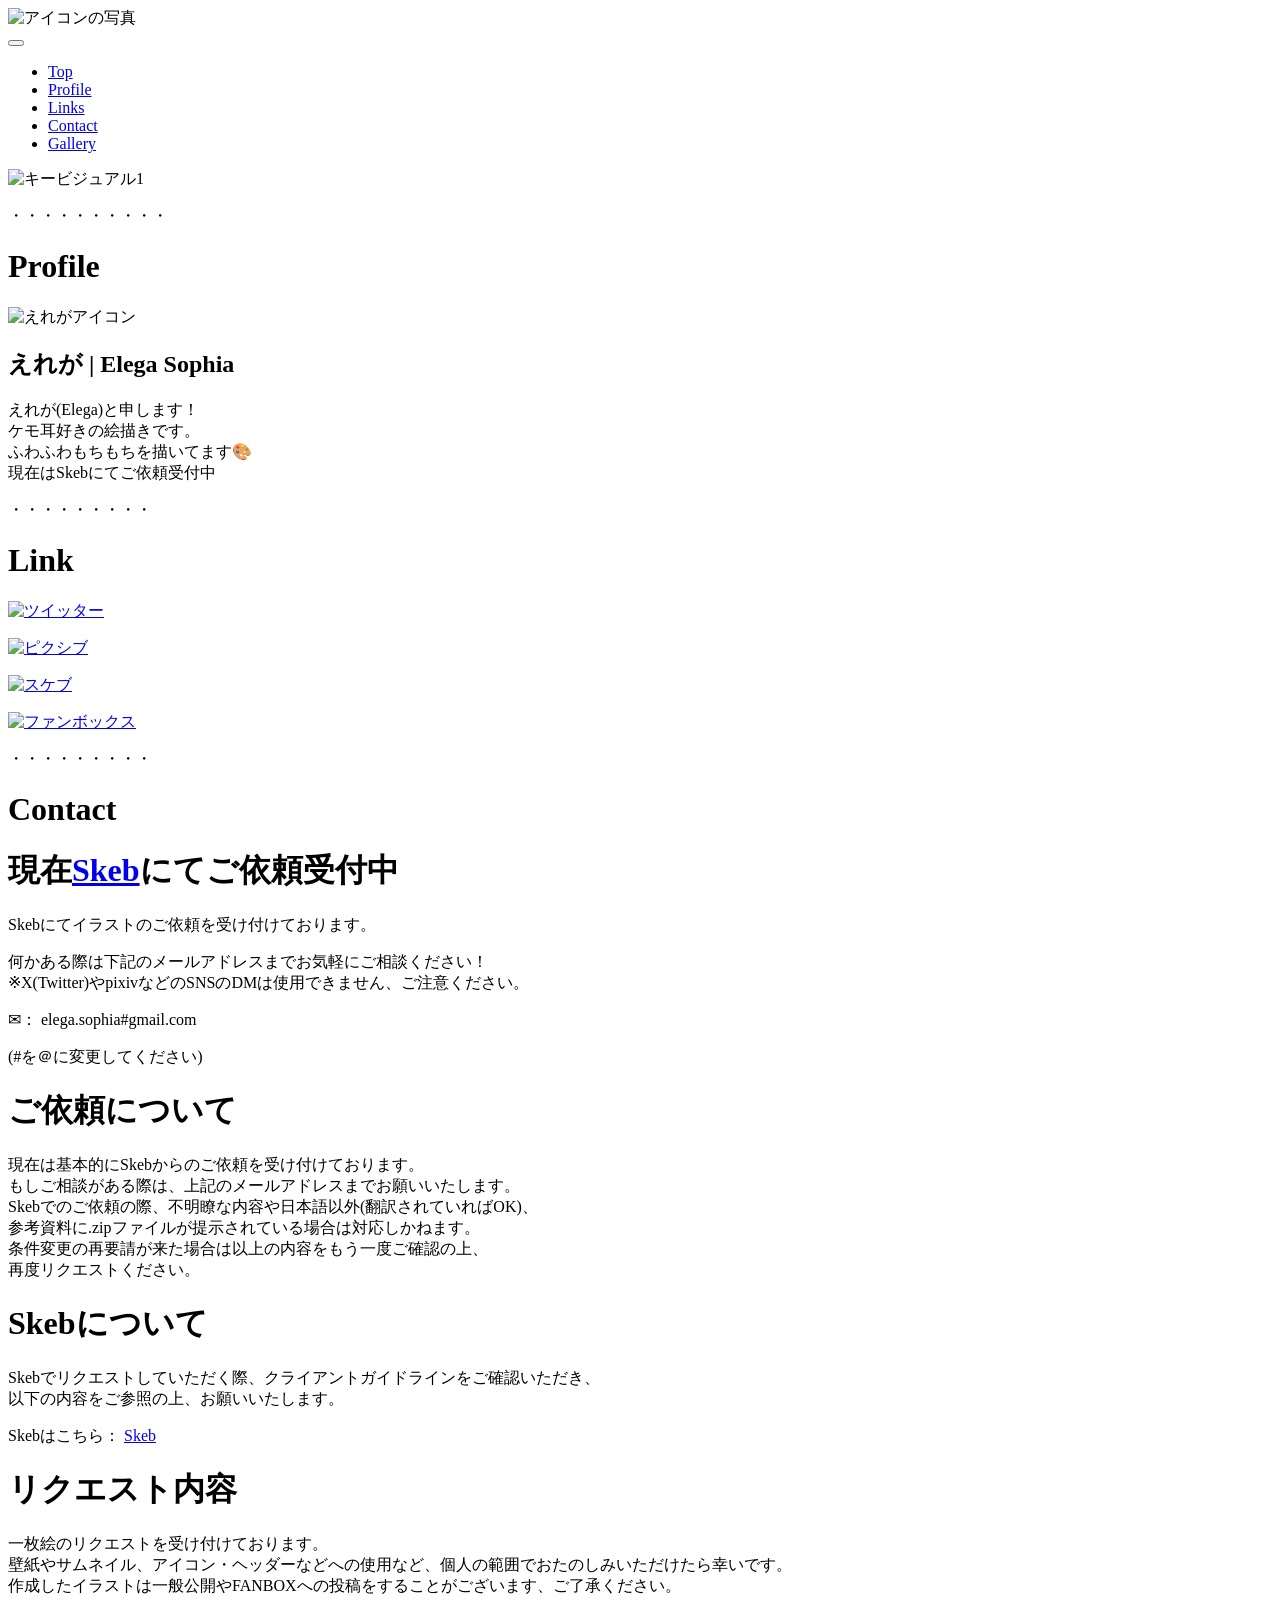
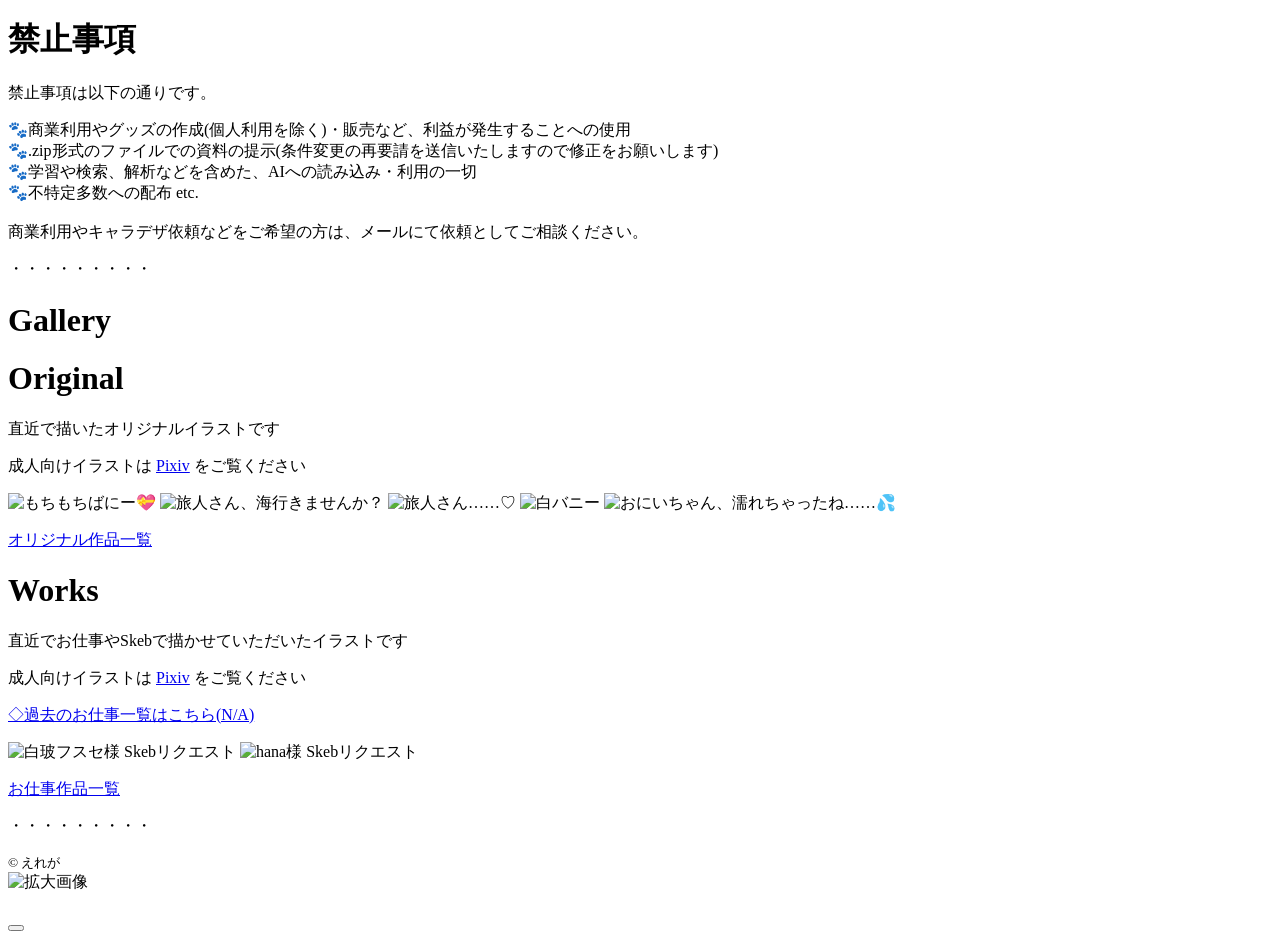
==== index.html @ 84176f0a "Update index.html" ====
<!DOCTYPE html>
<html>
<head>
    <title>Home - Kasumiso | えれが🐾🎨</title>
    <meta charset="UTF-8" \>
    <meta name="viewport" content="width=device-width, user-scalable=no, initial-scale=1.0">

    <link rel="icon" href="./img/elega_icon_sq.jpg">
    <link rel="stylesheet" href="css/header.css">
    <link rel="stylesheet" href="css/main.css">
    <link rel="stylesheet" href="css/profile.css">
    <link rel="stylesheet" href="css/link.css">
    <link rel="stylesheet" href="css/contact.css">
    <link rel="stylesheet" href="css/gallery.css">
    <link rel="stylesheet" href="css/modal.css">
    <link rel="stylesheet" href="css/footer.css">
</head>
<body>
    <header id="header-id">
        <div id="header-wrap">
            <div id="logo-img-wrap">
                <img src="./img/Kasumiso_logo.png" alt="アイコンの写真" class="logo-img" >
            </div>
            <button class="menu-button" id="menu-button" aria-label="メニューボタン">
                <span></span>
                <span></span>
                <span></span>
            </button>
            <nav id="header-menu-nav" class="header-menu-nav">
                <ul id="header-menu-group">
                    <li class="header-menu-item"><a href="#">Top</a></li>
                    <li class="header-menu-item"><a href="#profile-id">Profile</a></li>
                    <li class="header-menu-item"><a href="#link-id">Links</a></li>
                    <li class="header-menu-item"><a href="#contact-id">Contact</a></li>
                    <li class="header-menu-item"><a href="#gallery-id">Gallery</a></li>
                </ul>
            </nav>  
            <div class="menu-back" id="menu-back"><span></span></div>
        </div>
    </header>
    <main>
        <div id="key-visual">
            <img src="./img/key_visual/key_visual_1.jpg" alt="キービジュアル1" class="key-visual-img">
        </div>
        <div id="profile-id">
            <p class="borderline-dot">・・・・・・・・・・</p>
            <h1 class="title profile-title">Profile</h1>
            <div id="profile">
                <span id="profile-icon">
                    <img src="./img/elega_icon_sq.jpg" alt="えれがアイコン" class="profile-icon-img">
                </span>
                <span id="profile-txt">
                    <h2 class="profile-name">えれが | Elega Sophia</h2>
                    <p class="profile-con">えれが(Elega)と申します！<br>ケモ耳好きの絵描きです。<br>ふわふわもちもちを描いてます🎨<br>現在はSkebにてご依頼受付中</p>
                </span>
            </div>
            <p class="sub-borderline-dot">・・・・・・・・・</p>
        </div>
        <div id="link-id">
            <h1 class="title link-title">Link</h1>
            <div class="links">
                <p class="link">
                    <a href="https://x.com/elega_sophi" target="_blank">
                        <img src="./img/link/elega_twitter.jpg" alt="ツイッター" class="link-img">
                    </a>
                </p>
                <p class="link">
                    <a href="https://www.pixiv.net/users/123080945" target="_blank">
                        <img src="./img/link/elega_pixiv.jpg" alt="ピクシブ" class="link-img">
                    </a>
                </p>
            </div>
            <div class="links">
                <p class="link">
                    <a href="https://skeb.jp/@elega_sophi" target="_blank">
                        <img src="./img/link/elega_skeb.jpg" alt="スケブ" class="link-img">
                    </a>
                </p>
                <p class="link">
                    <a href="https://elega.fanbox.cc/" target="_blank">
                        <img src="./img/link/elega_fanbox.jpg" alt="ファンボックス" class="link-img">
                    </a>
                </p>
            </div>
            <p class="sub-borderline-dot">・・・・・・・・・</p>
        </div>
        <div id="contact-id">
            <h1 class="title contact-title">Contact</h1>
            <h1 id="contact-now">現在<span class="gallery-describe-pixiv"><a href="https://skeb.jp/@elega_sophi" target="_blank">Skeb</a></span>にてご依頼受付中</h1>
            <p class="contact-describe">
                Skebにてイラストのご依頼を受け付けております。
            </p>
            <p class="contact-describe">
                何かある際は下記のメールアドレスまでお気軽にご相談ください！<br>
                ※X(Twitter)やpixivなどのSNSのDMは使用できません、ご注意ください。
            </p>
            <p id="contact-mail-address">
                ✉： elega.sophia#gmail.com
            </p>
            <p id="contact-mail-address-add">
                (#を＠に変更してください)
            </p>
            
            <h1 id="contact-about-title">ご依頼について</h1>
            <p class="contact-describe">
                現在は基本的にSkebからのご依頼を受け付けております。<br>
                もしご相談がある際は、上記のメールアドレスまでお願いいたします。 <br>

                Skebでのご依頼の際、不明瞭な内容や日本語以外(翻訳されていればOK)、<br>
                参考資料に.zipファイルが提示されている場合は対応しかねます。<br>
                条件変更の再要請が来た場合は以上の内容をもう一度ご確認の上、<br>
                再度リクエストください。
            </p>

            <h1 id="contact-about-title">Skebについて</h1>
            <p class="contact-describe">
                Skebでリクエストしていただく際、クライアントガイドラインをご確認いただき、<br>
                以下の内容をご参照の上、お願いいたします。
            </p>
            <p></p>
            <p class="contact-describe">
                Skebはこちら：  <span class="gallery-describe-pixiv"><a href="https://skeb.jp/@elega_sophi" target="_blank">Skeb</a></span>
            </p>

            <h1 id="contact-about-sub-title">リクエスト内容</h1>
            <p class="contact-describe">
                一枚絵のリクエストを受け付けております。<br>
                壁紙やサムネイル、アイコン・ヘッダーなどへの使用など、個人の範囲でおたのしみいただけたら幸いです。<br>
                作成したイラストは一般公開やFANBOXへの投稿をすることがございます、ご了承ください。
            </p>

            <h1 id="contact-about-sub-title">禁止事項</h1>
            <p class="contact-describe">
                <span class="text-bold">禁止事項</span>は以下の通りです。
            </p>
            <p></p>
            <p class="contact-describe">
                🐾商業利用やグッズの作成(個人利用を除く)・販売など、利益が発生することへの使用<br>
                🐾.zip形式のファイルでの資料の提示(条件変更の再要請を送信いたしますので修正をお願いします)<br>
                🐾学習や検索、解析などを含めた、AIへの読み込み・利用の一切<br>
                🐾不特定多数への配布    etc.<br><br>

                商業利用やキャラデザ依頼などをご希望の方は、メールにて依頼としてご相談ください。
            </p>

            <p class="sub-borderline-dot">・・・・・・・・・</p>
        </div>
        <div id="gallery-id">
            <h1 class="title gallery-title">Gallery</h1>
            <h1 class="gallery-sub-title">Original</h1>
            <p class="gallery-describe">
                直近で描いたオリジナルイラストです<br>
            </p>
            <p class="gallery-describe">
                成人向けイラストは
                <span class="gallery-describe-pixiv"><a href="https://www.pixiv.net/users/123080945" target="_blank">Pixiv</a></span>
                をご覧ください
            </p>
            <div class="gallery-line">
                <span class="gallery-wrap">
                    <img src="./img/original/icon/original_img18.jpg" data-full="./img/original/full/original_img18.jpg" class="gallery-img" alt="もちもちばにー💝">
                </span>
                <span class="gallery-wrap">
                    <img src="./img/original/icon/original_img17.jpg" data-full="./img/original/full/original_img17.jpg" class="gallery-img" alt="旅人さん、海行きませんか？">
                </span>
                <span class="gallery-wrap">
                    <img src="./img/original/icon/original_img16.jpg" data-full="./img/original/full/original_img16.jpg" class="gallery-img" alt="旅人さん……♡">
                </span>
                <span class="gallery-wrap">
                    <img src="./img/original/icon/original_img15.jpg" data-full="./img/original/full/original_img15.jpg" class="gallery-img" alt="白バニー">
                </span>
                <span class="gallery-wrap">
                    <img src="./img/original/icon/original_img14.jpg" data-full="./img/original/full/original_img14.jpg" class="gallery-img" alt="おにいちゃん、濡れちゃったね……💦">
                </span>
            </div>
            <div class="gallery-all-button">
                <div class="gallery-all-button-wrap">
                    <p class="gallery-all-button-con"><a href="https://kasumiso-elega.github.io/Kasumiso/originals">オリジナル作品一覧</a></p>
                </div>
            </div>
            <h1 class="gallery-sub-title">Works</h1>
            <p class="gallery-describe">
                直近でお仕事やSkebで描かせていただいたイラストです<br>
            </p>
            <p class="gallery-describe">
                成人向けイラストは
                <span class="gallery-describe-pixiv"><a href="https://www.pixiv.net/users/123080945" target="_blank">Pixiv</a></span>
                をご覧ください
            </p>
            <p class="gallery-works-list"><a href="https://kasumiso-elega.github.io/Kasumiso/works">◇過去のお仕事一覧はこちら(N/A)</a></p>
            <div class="gallery-line">
                <span class="gallery-wrap">
                    <img src="./img/works/icon/original_img2.jpg" data-full="./img/works/full/original_img2.jpg" class="gallery-img" alt="白玻フスセ様 Skebリクエスト">
                </span>
                <span class="gallery-wrap">
                    <img src="./img/works/icon/original_img1.jpg" data-full="./img/works/full/original_img1.jpg" class="gallery-img" alt="hana様 Skebリクエスト">
                </span>
            </div>
            <div class="gallery-all-button">
                <div class="gallery-all-button-wrap">
                    <p class="gallery-all-button-con"><a href="https://kasumiso-elega.github.io/Kasumiso/works">お仕事作品一覧</a></p>
                </div>
            </div>
            
            <p class="sub-borderline-dot">・・・・・・・・・</p>
        </div>
    </main>
    <footer>
        <div class="footer-container">
            <small>&copy; えれが</small>
        </div>
    </footer>
    <div id="layer" class="js-modal"> 
        <div id="modal">
            <div id="modal-content">
                <span id="modal-img-wrap">
                    <img id="modal-img" class="modal-content" src="" alt="拡大画像">
                </span>
                <span id="modal-txt-wrap">
                    <div>
                        <h1 id="modal-title"></h1>
                    </div>
                    <div>
                        <p id="modal-content1"></p>
                        <p id="modal-content2"></p>
                        <p id="modal-content3"></p>
                    </div>
                </span>
            </div>
            <div id="modal-close-button-wrap">
                <button class="close-button js-close-button">
                    <span></span>
                    <span></span>
                </button>
            </div>
        </div>
    </div>
    <script src="javascript/header.js"></script>
    <script src="javascript/modal.js"></script>
    <script src="javascript/menu-button.js"></script>
</body>
</html>
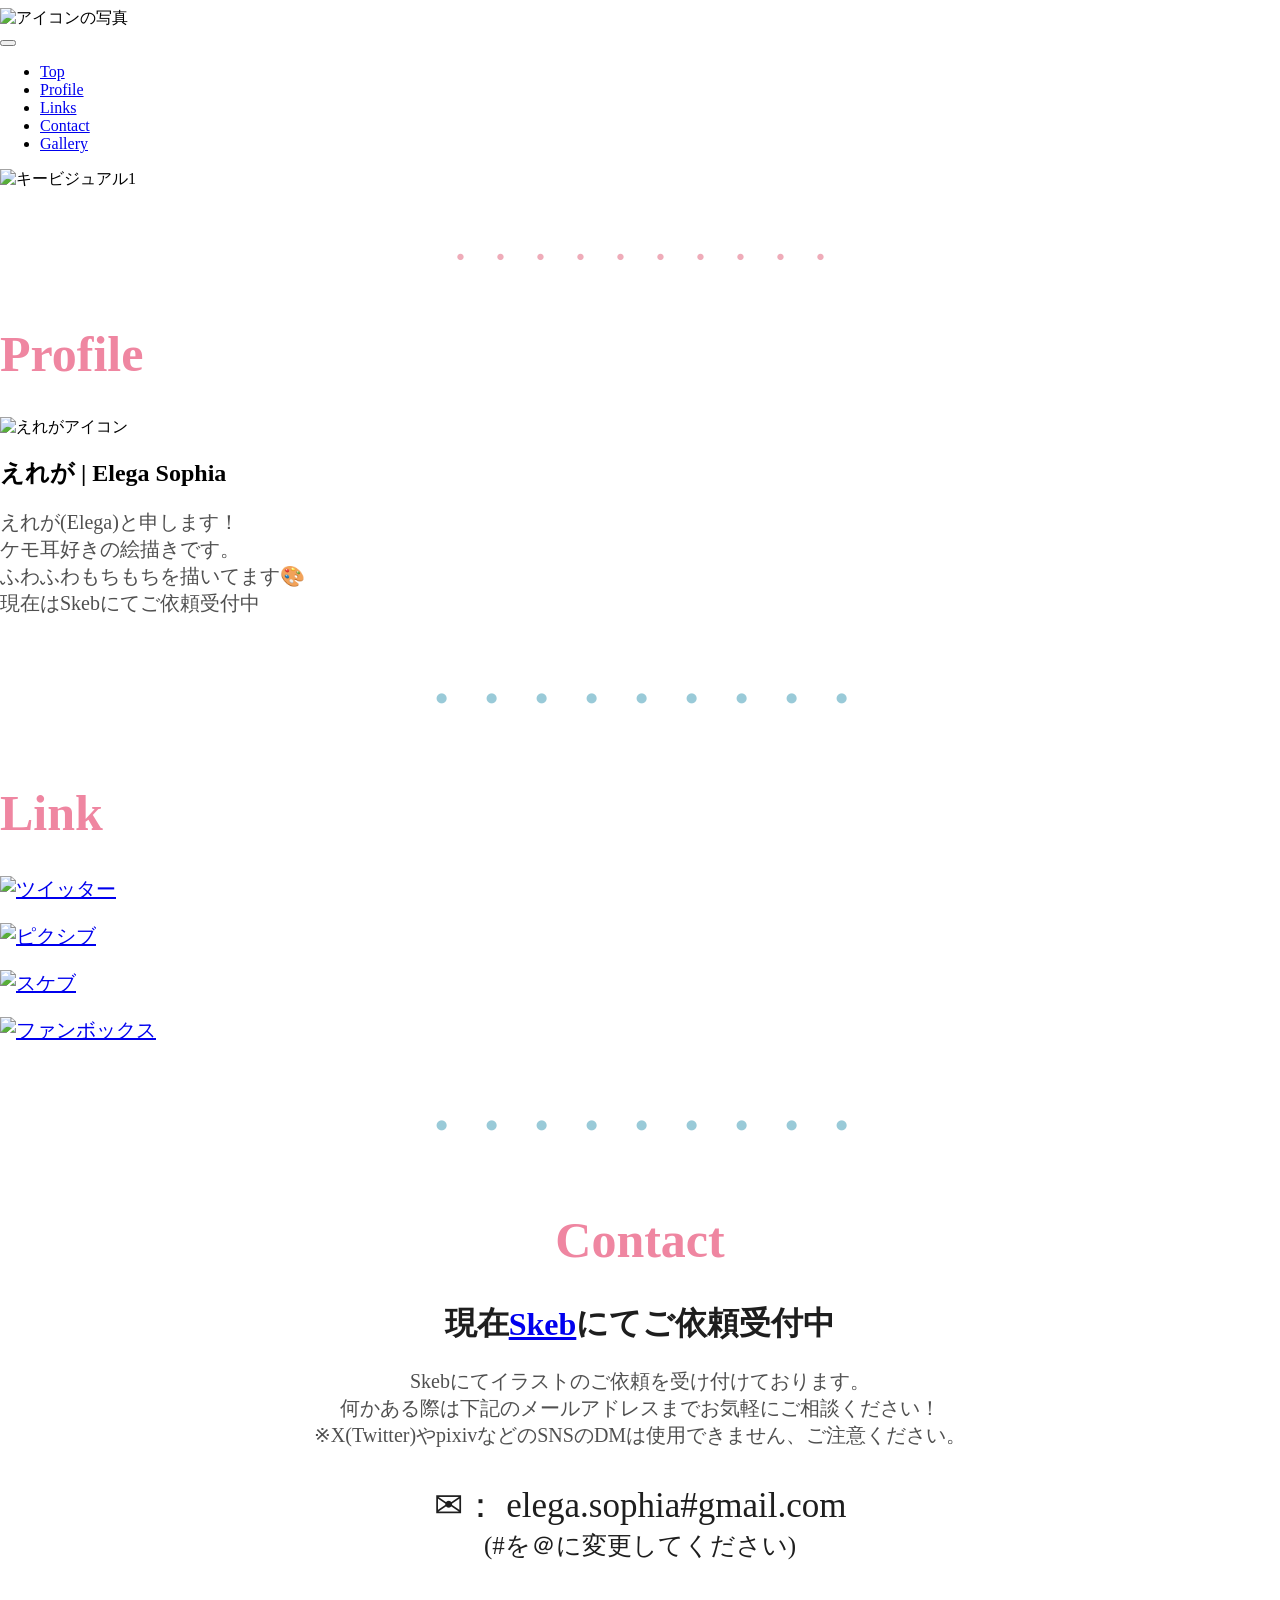
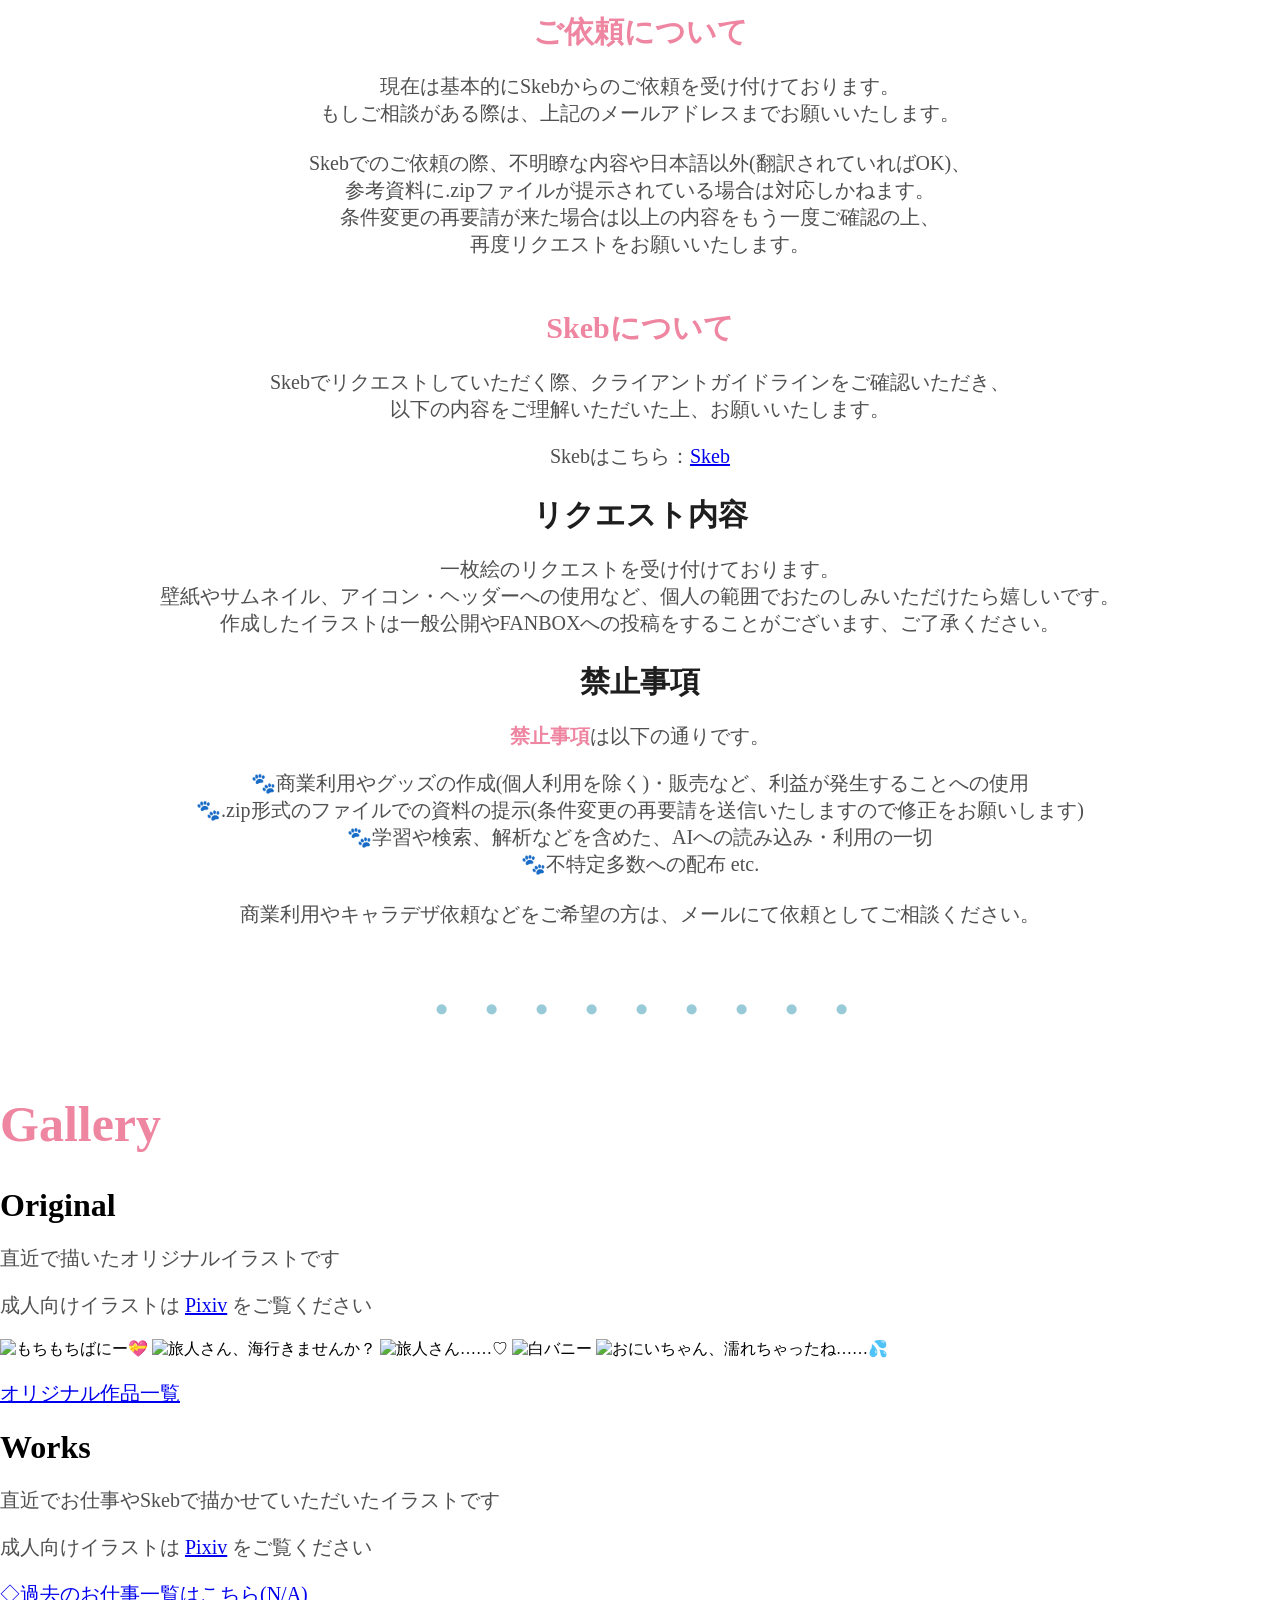
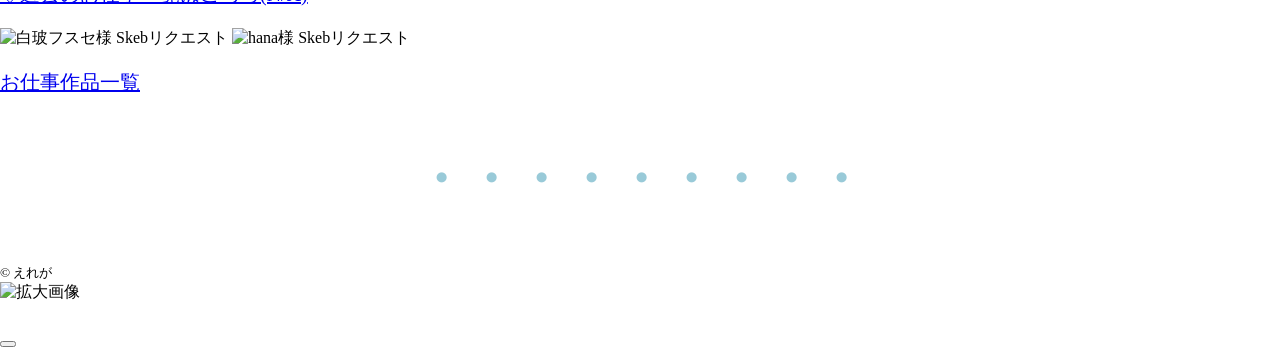
==== commit 0589e6ed: "Update index.html" ====
--- a/index.html
+++ b/index.html
@@ -104,18 +104,18 @@
             <h1 id="contact-about-title">ご依頼について</h1>
             <p class="contact-describe">
                 現在は基本的にSkebからのご依頼を受け付けております。<br>
-                もしご相談がある際は、上記のメールアドレスまでお願いいたします。 <br>
+                もしご相談がある際は、上記のメールアドレスまでお願いいたします。 <br><br>
 
                 Skebでのご依頼の際、不明瞭な内容や日本語以外(翻訳されていればOK)、<br>
                 参考資料に.zipファイルが提示されている場合は対応しかねます。<br>
                 条件変更の再要請が来た場合は以上の内容をもう一度ご確認の上、<br>
-                再度リクエストください。
+                再度リクエストをお願いいたします。
             </p>
 
             <h1 id="contact-about-title">Skebについて</h1>
             <p class="contact-describe">
                 Skebでリクエストしていただく際、クライアントガイドラインをご確認いただき、<br>
-                以下の内容をご参照の上、お願いいたします。
+                以下の内容をご理解いただいた上、お願いいたします。
             </p>
             <p></p>
             <p class="contact-describe">
@@ -125,7 +125,7 @@
             <h1 id="contact-about-sub-title">リクエスト内容</h1>
             <p class="contact-describe">
                 一枚絵のリクエストを受け付けております。<br>
-                壁紙やサムネイル、アイコン・ヘッダーなどへの使用など、個人の範囲でおたのしみいただけたら幸いです。<br>
+                壁紙やサムネイル、アイコン・ヘッダーへの使用など、個人の範囲でおたのしみいただけたら嬉しいです。<br>
                 作成したイラストは一般公開やFANBOXへの投稿をすることがございます、ご了承ください。
             </p>
 
--- a/css/main.css
+++ b/css/main.css
@@ -0,0 +1,106 @@
+@font-face {
+  font-family: 'MainFont';
+  src: 
+	url('./font/ZenMaruGothic-Medium.ttf') format('truetype');
+}
+
+#key-visual{
+    top: 0;
+    width: 100%;
+    margin: 0 auto;
+}
+
+#key-visual .key-visual-img{
+    width: 100%;
+    height: auto;
+    object-fit: cover;
+}
+
+.borderline-dot {
+    display: flex;  
+    width: 100%;
+    justify-content: center;
+    color: rgb(239, 172, 185);
+    font-size: 40px;
+    object-fit: contain;
+}
+
+.sub-borderline-dot {
+    display: flex;  
+    width: 100%;
+    justify-content: center;
+    color: #99cad8;
+    font-size: 50px;
+    font-weight: bold;
+}
+
+body {
+    width: 100%;
+    margin-left: auto;
+    margin-right: auto;
+}
+
+main {
+    font-family: MainFont;
+}
+
+main p{
+	color: rgb(80, 80, 80);
+    font-size: 20px;
+}
+
+.title{
+    color: #ef86a1;
+    font-size: 50px;
+    font-weight: bold;
+    justify-content: center;
+    align-items: center;
+}
+
+.subpage-title{
+    margin-top: 100px;
+    color: #ef86a1;
+    font-size: 50px;
+    font-weight: bold;
+    justify-content: center;
+    align-items: center;
+}
+
+.text-bold {
+    font-weight: bold;
+	color: #ef86a1;
+}
+
+#modal-txt-wrap h1{
+    font-size: 40px;
+	color: rgb(30, 30, 30);
+    font-family: MainFont;
+}
+
+#modal-txt-wrap p{
+	color: rgb(80, 80, 80);
+    font-size: 20px;
+}
+
+@media screen and (max-width: 480px) {
+    .borderline-dot {
+        margin: 20px 0;
+    }
+
+    main p{
+        font-size: 16px;
+    }
+
+    .title{
+        font-size: 40px;
+    }
+
+    .subpage-title{
+        font-size: 30px;
+    }
+
+    .sub-borderline-dot {
+        margin: 20px 0;
+        font-size: 30px;
+    }
+}
--- a/css/contact.css
+++ b/css/contact.css
@@ -0,0 +1,79 @@
+.contact-title {
+    display: flex; 
+    width: 100%;
+}
+
+#contact-now {
+    display: flex; 
+    color: rgb(30, 30, 30);
+    font-weight: bold;
+    justify-content: center;
+    align-items: center;
+}
+
+.contact-describe {
+    display: flex; 
+    justify-content: center;
+    align-items: center;
+    text-align: center;
+    margin-top: 0px;
+    margin-bottom: 0px;
+}
+
+#contact-mail-address {
+    display: flex; 
+    justify-content: center;
+    margin-top: 33px;
+    margin-bottom: 0px;
+    font-size: 35px;
+    color: rgb(30, 30, 30);
+}
+
+#contact-mail-address-add {
+    display: flex; 
+    justify-content: center;
+    margin-top: 0px;
+    font-size: 25px;
+    color: rgb(30, 30, 30);
+}
+
+
+#contact-about-title {
+    display: flex; 
+    margin-top: 50px;
+    color:  #ef86a1;
+    font-size: 30px;
+    font-weight: bold;
+    justify-content: center;
+    align-items: center;
+}
+
+#contact-about-sub-title {
+    display: flex; 
+    color:  rgb(30, 30, 30);
+    font-size: 30px;
+    font-weight: bold;
+    justify-content: center;
+    align-items: center;
+    margin-top: 25px;
+}
+
+
+@media screen and (max-width: 480px) {
+    #contact-now {
+        font-size: 28px;
+    }
+
+    .contact-describe {
+        width: 92%;
+        margin: 0 4%;
+    }
+
+    #contact-mail-address{
+        font-size: 28px;
+    }
+
+    #contact-mail-address-add {
+        font-size: 20px;
+    }
+}
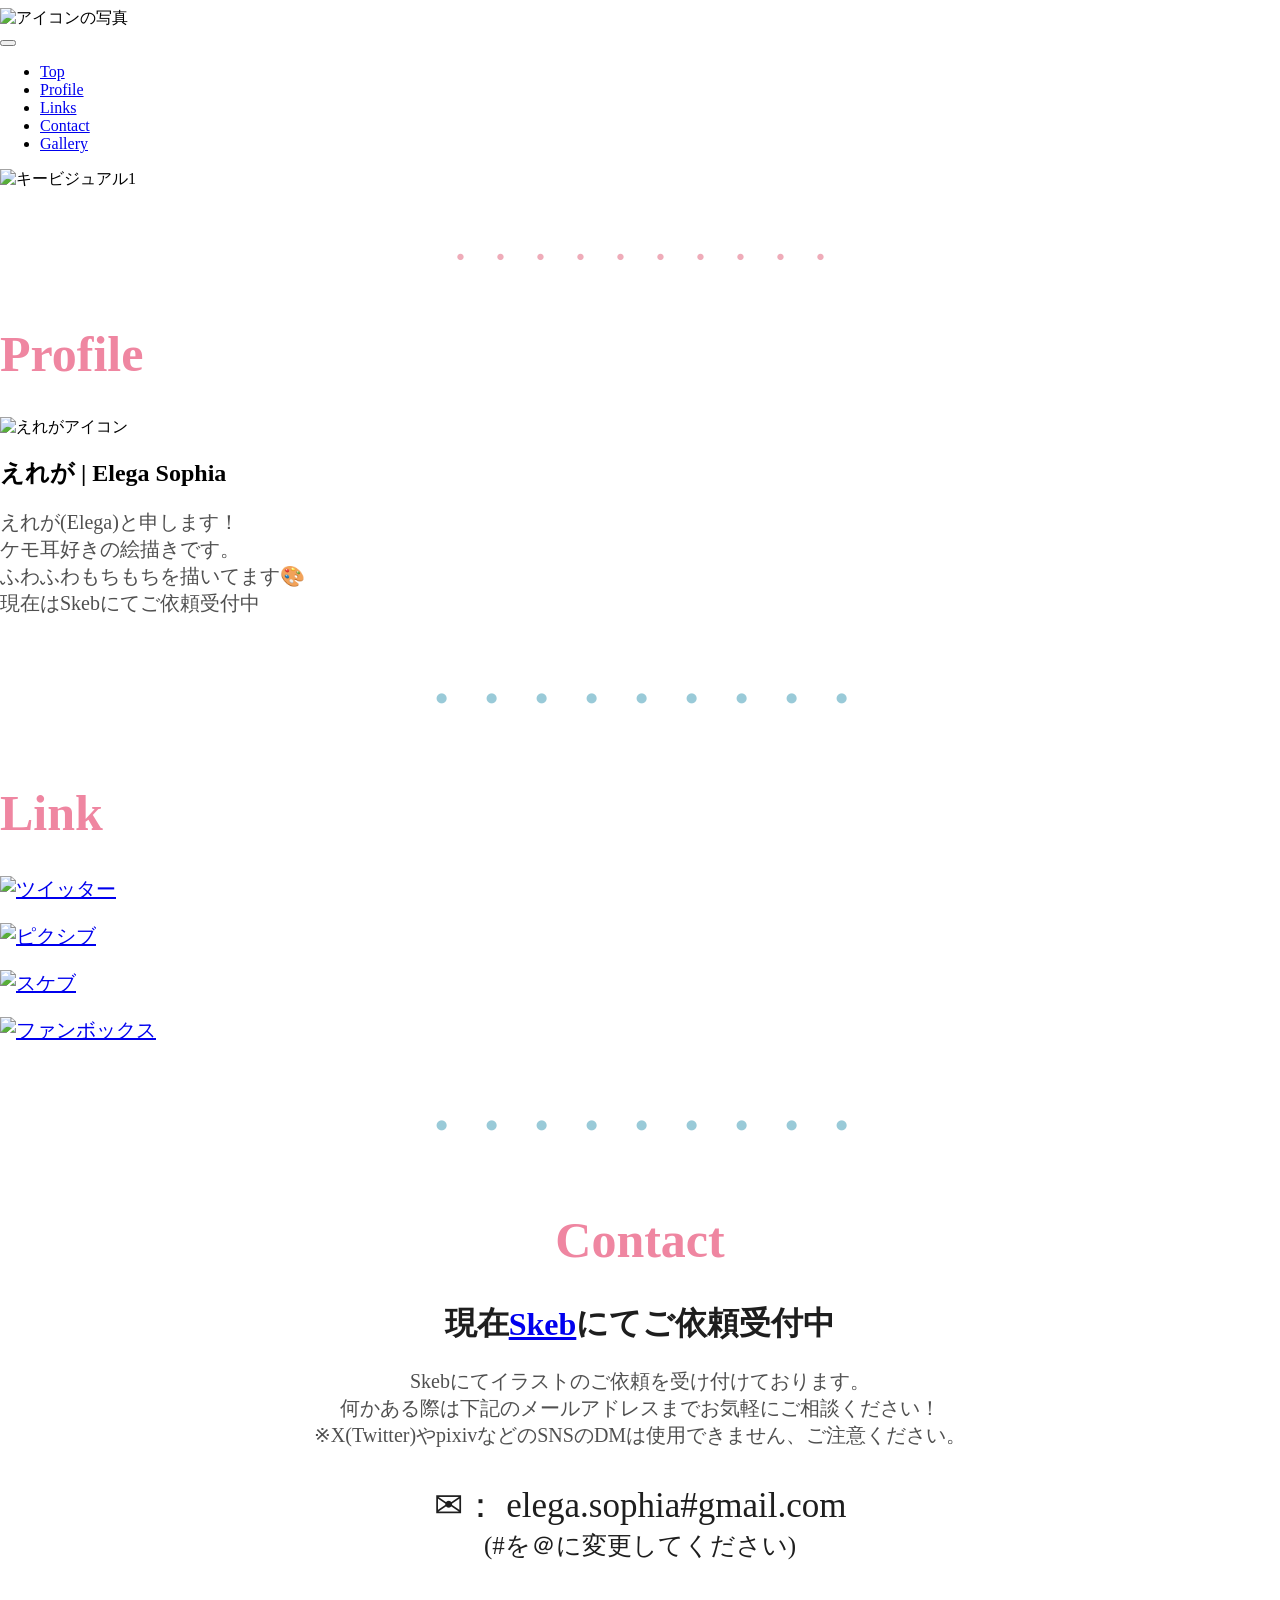
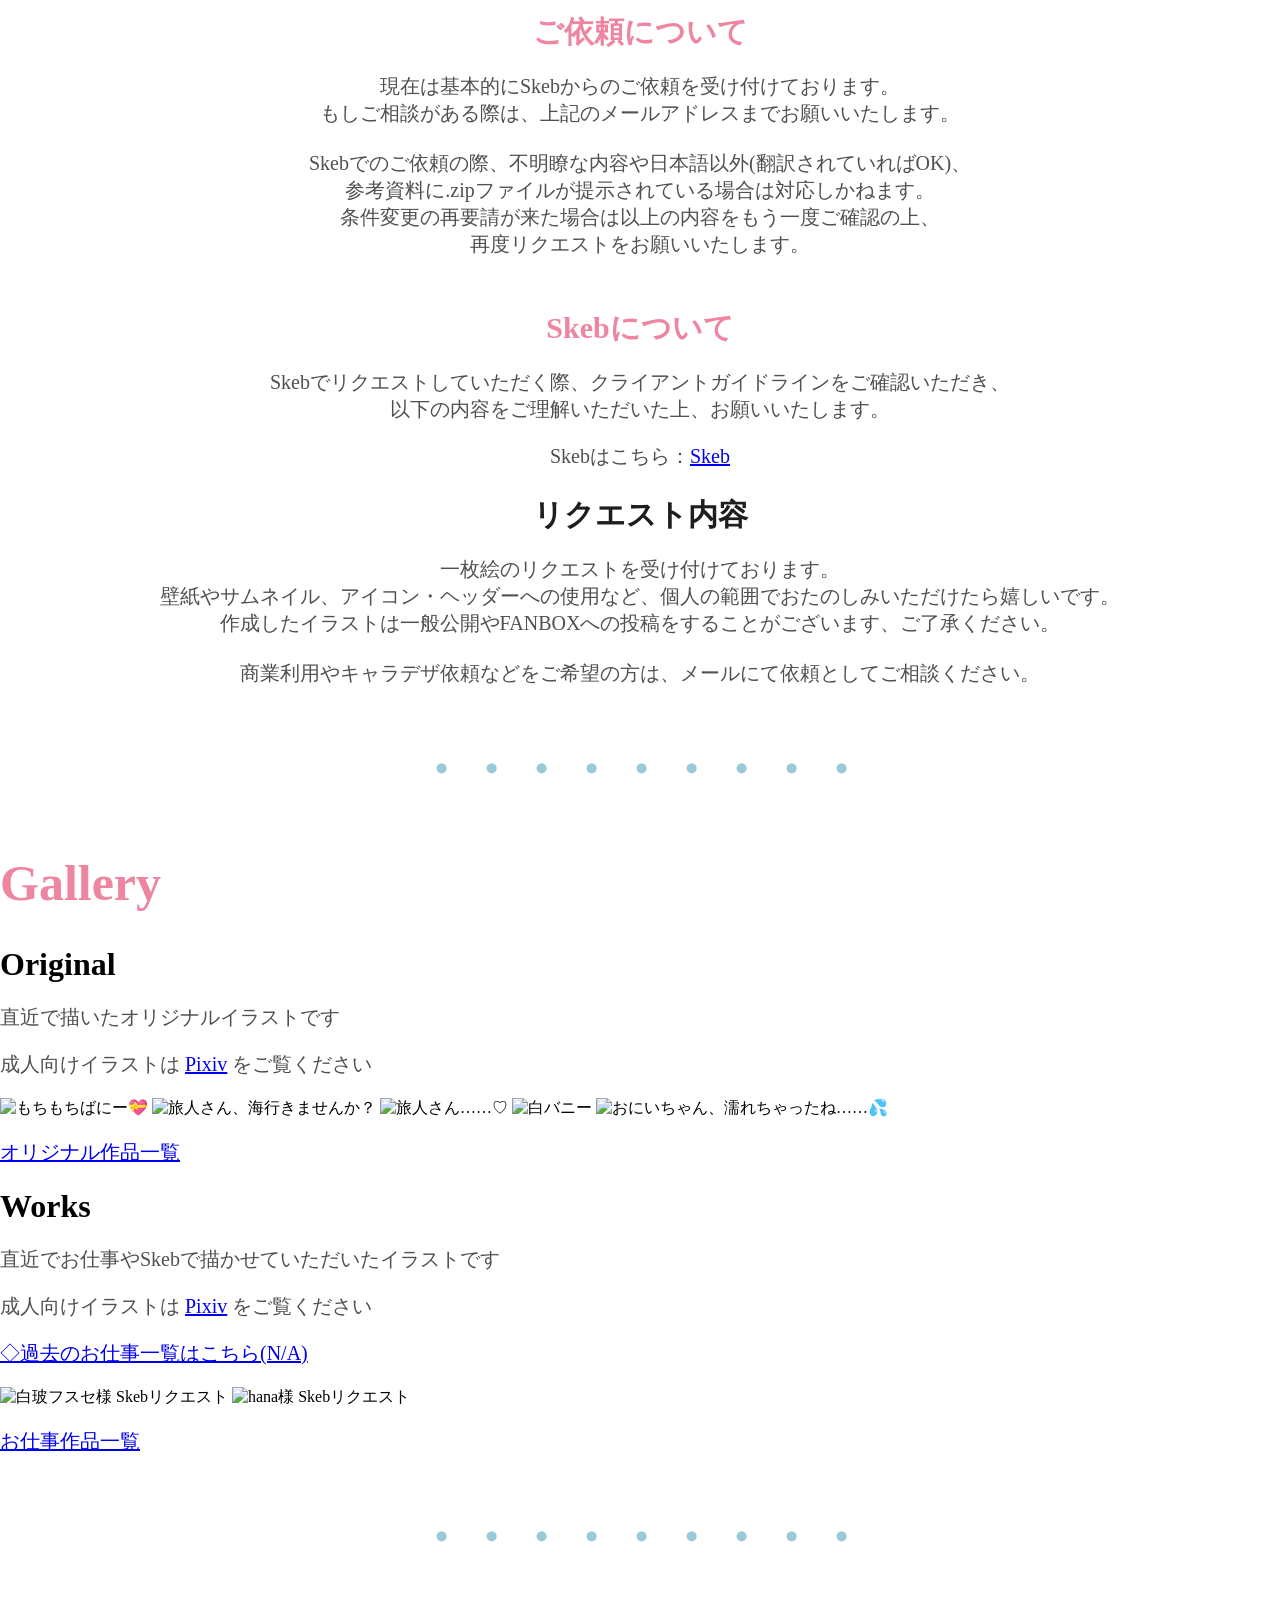
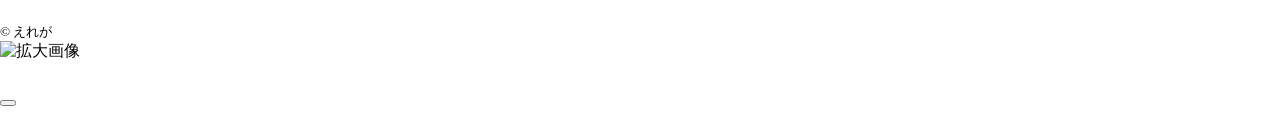
==== commit 1cba2781: "Update contact section by removing restrictions Removed prohibited usage details from the contact se" ====
--- a/index.html
+++ b/index.html
@@ -126,20 +126,7 @@
             <p class="contact-describe">
                 一枚絵のリクエストを受け付けております。<br>
                 壁紙やサムネイル、アイコン・ヘッダーへの使用など、個人の範囲でおたのしみいただけたら嬉しいです。<br>
-                作成したイラストは一般公開やFANBOXへの投稿をすることがございます、ご了承ください。
-            </p>
-
-            <h1 id="contact-about-sub-title">禁止事項</h1>
-            <p class="contact-describe">
-                <span class="text-bold">禁止事項</span>は以下の通りです。
-            </p>
-            <p></p>
-            <p class="contact-describe">
-                🐾商業利用やグッズの作成(個人利用を除く)・販売など、利益が発生することへの使用<br>
-                🐾.zip形式のファイルでの資料の提示(条件変更の再要請を送信いたしますので修正をお願いします)<br>
-                🐾学習や検索、解析などを含めた、AIへの読み込み・利用の一切<br>
-                🐾不特定多数への配布    etc.<br><br>
-
+                作成したイラストは一般公開やFANBOXへの投稿をすることがございます、ご了承ください。<br><br>
                 商業利用やキャラデザ依頼などをご希望の方は、メールにて依頼としてご相談ください。
             </p>
 
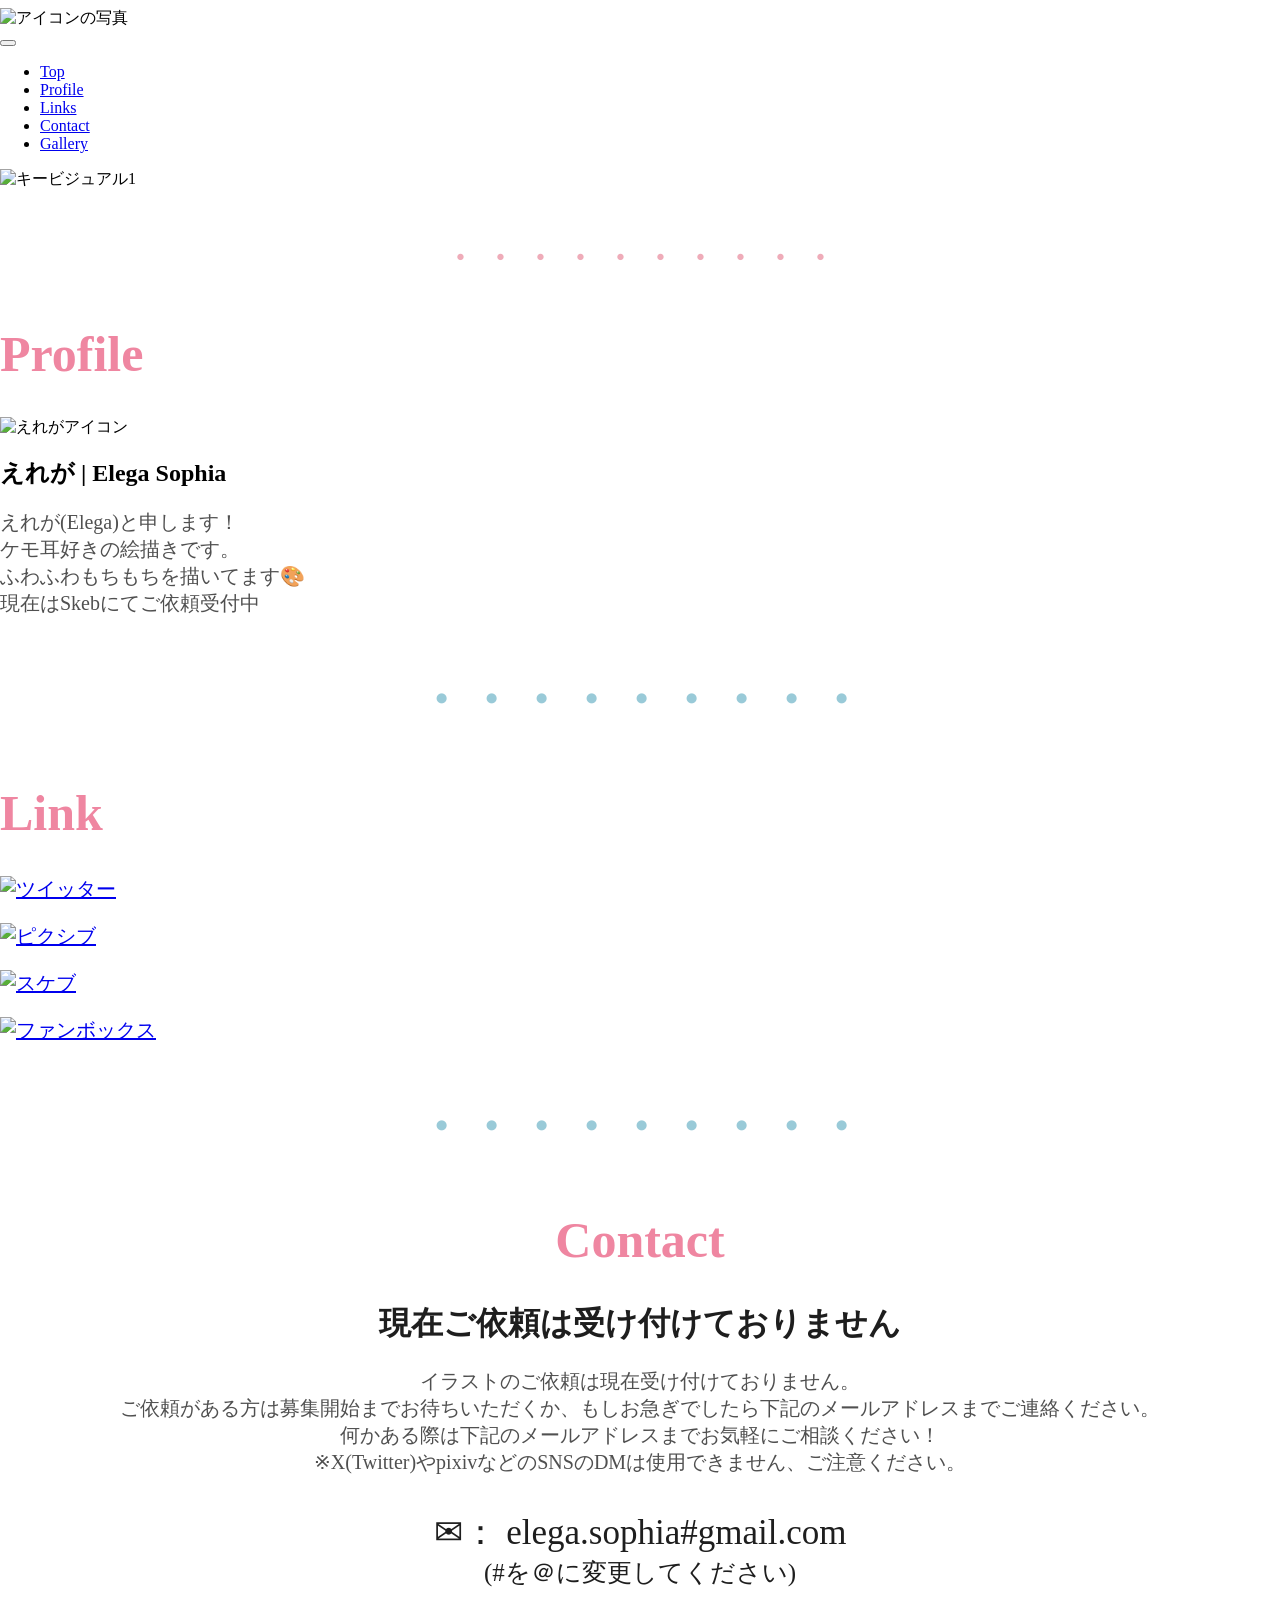
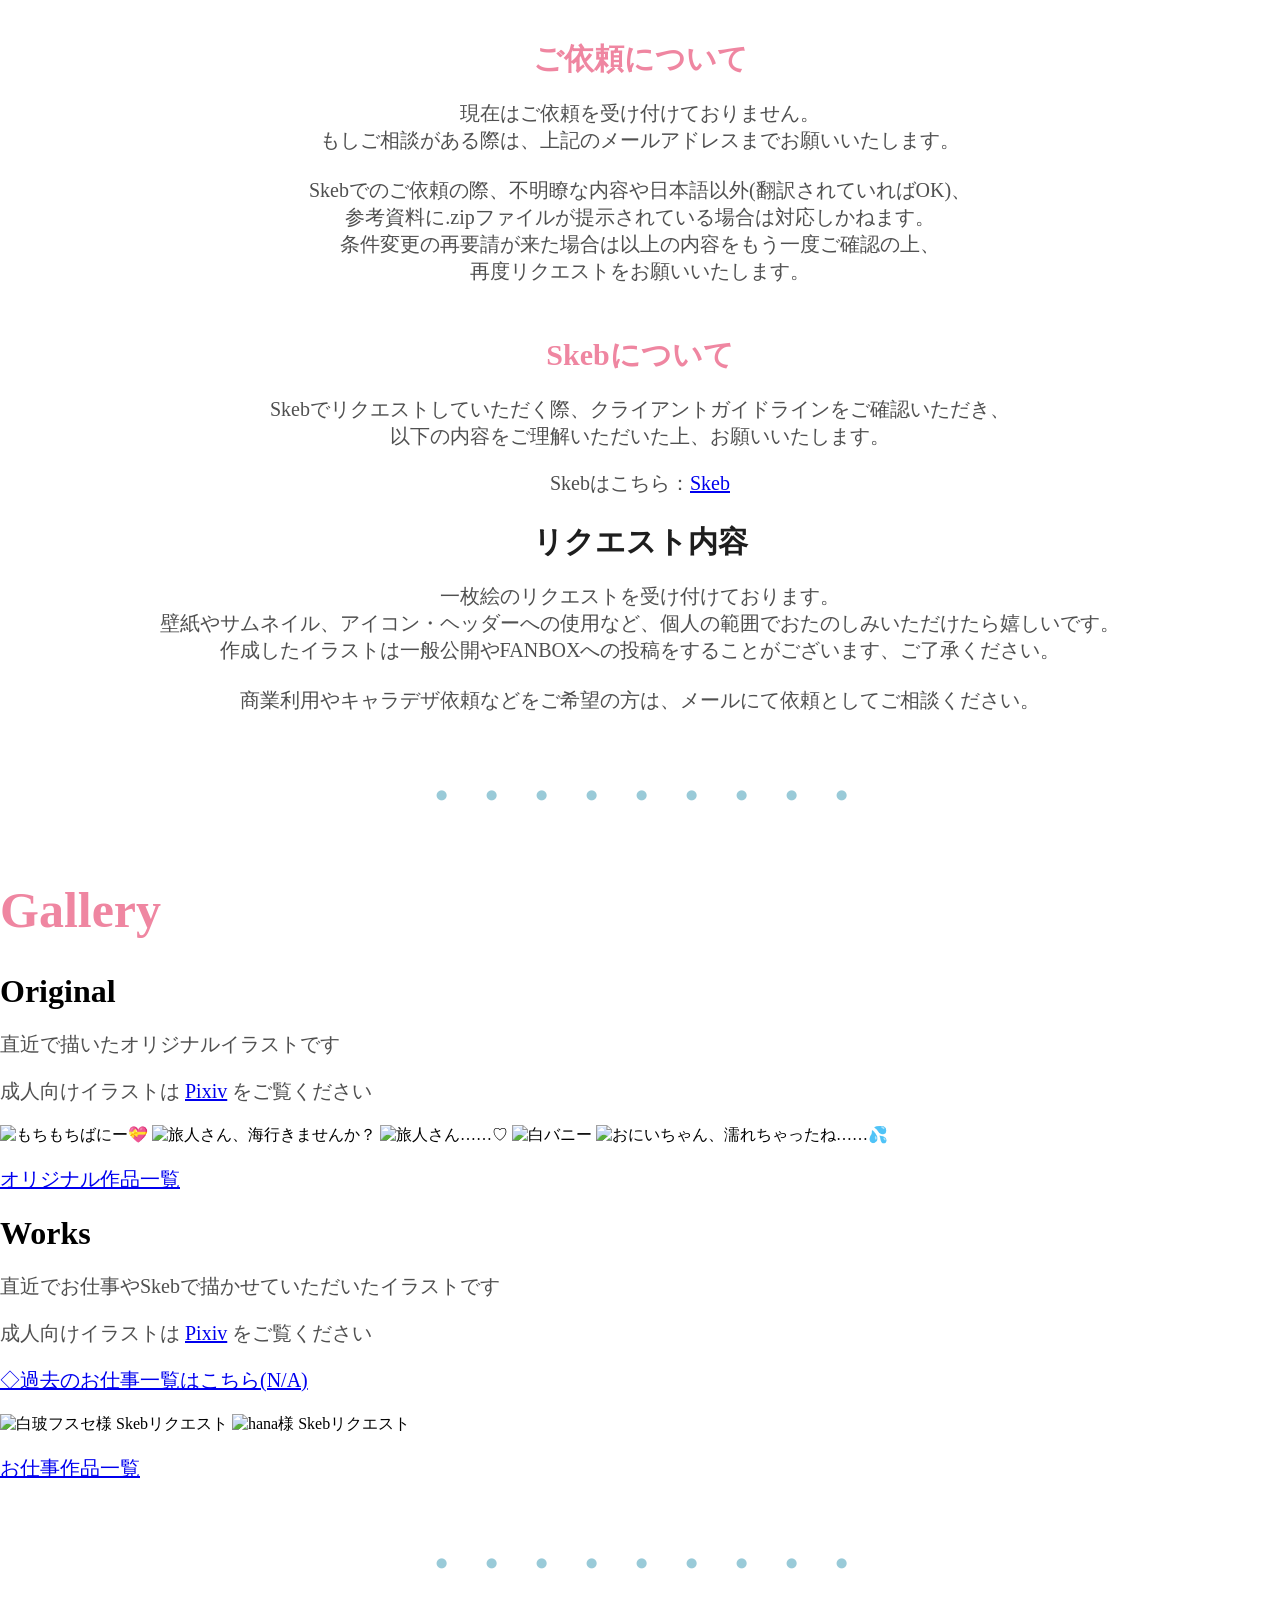
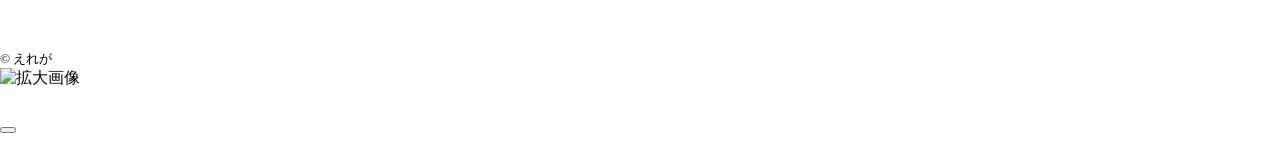
==== commit cb6036e3: "Update index.html" ====
--- a/index.html
+++ b/index.html
@@ -73,7 +73,7 @@
             <div class="links">
                 <p class="link">
                     <a href="https://skeb.jp/@elega_sophi" target="_blank">
-                        <img src="./img/link/elega_skeb.jpg" alt="スケブ" class="link-img">
+                        <img src="./img/link/elega_skeb_stop.jpg" alt="スケブ" class="link-img">
                     </a>
                 </p>
                 <p class="link">
@@ -86,10 +86,20 @@
         </div>
         <div id="contact-id">
             <h1 class="title contact-title">Contact</h1>
+            
+            <!--
             <h1 id="contact-now">現在<span class="gallery-describe-pixiv"><a href="https://skeb.jp/@elega_sophi" target="_blank">Skeb</a></span>にてご依頼受付中</h1>
             <p class="contact-describe">
                 Skebにてイラストのご依頼を受け付けております。
             </p>
+            -->
+            
+            <h1 id="contact-now">現在ご依頼は受け付けておりません</h1>
+            <p class="contact-describe">
+                イラストのご依頼は現在受け付けておりません。<br>
+                ご依頼がある方は募集開始までお待ちいただくか、もしお急ぎでしたら下記のメールアドレスまでご連絡ください。
+            </p>
+
             <p class="contact-describe">
                 何かある際は下記のメールアドレスまでお気軽にご相談ください！<br>
                 ※X(Twitter)やpixivなどのSNSのDMは使用できません、ご注意ください。
@@ -102,8 +112,22 @@
             </p>
             
             <h1 id="contact-about-title">ご依頼について</h1>
+
+            <!--
             <p class="contact-describe">
                 現在は基本的にSkebからのご依頼を受け付けております。<br>
+                もしご相談がある際は、上記のメールアドレスまでお願いいたします。 <br><br>
+
+                Skebでのご依頼の際、不明瞭な内容や日本語以外(翻訳されていればOK)、<br>
+                参考資料に.zipファイルが提示されている場合は対応しかねます。<br>
+                条件変更の再要請が来た場合は以上の内容をもう一度ご確認の上、<br>
+                再度リクエストをお願いいたします。
+            </p>
+            -->
+
+            
+            <p class="contact-describe">
+                現在はご依頼を受け付けておりません。<br>
                 もしご相談がある際は、上記のメールアドレスまでお願いいたします。 <br><br>
 
                 Skebでのご依頼の際、不明瞭な内容や日本語以外(翻訳されていればOK)、<br>
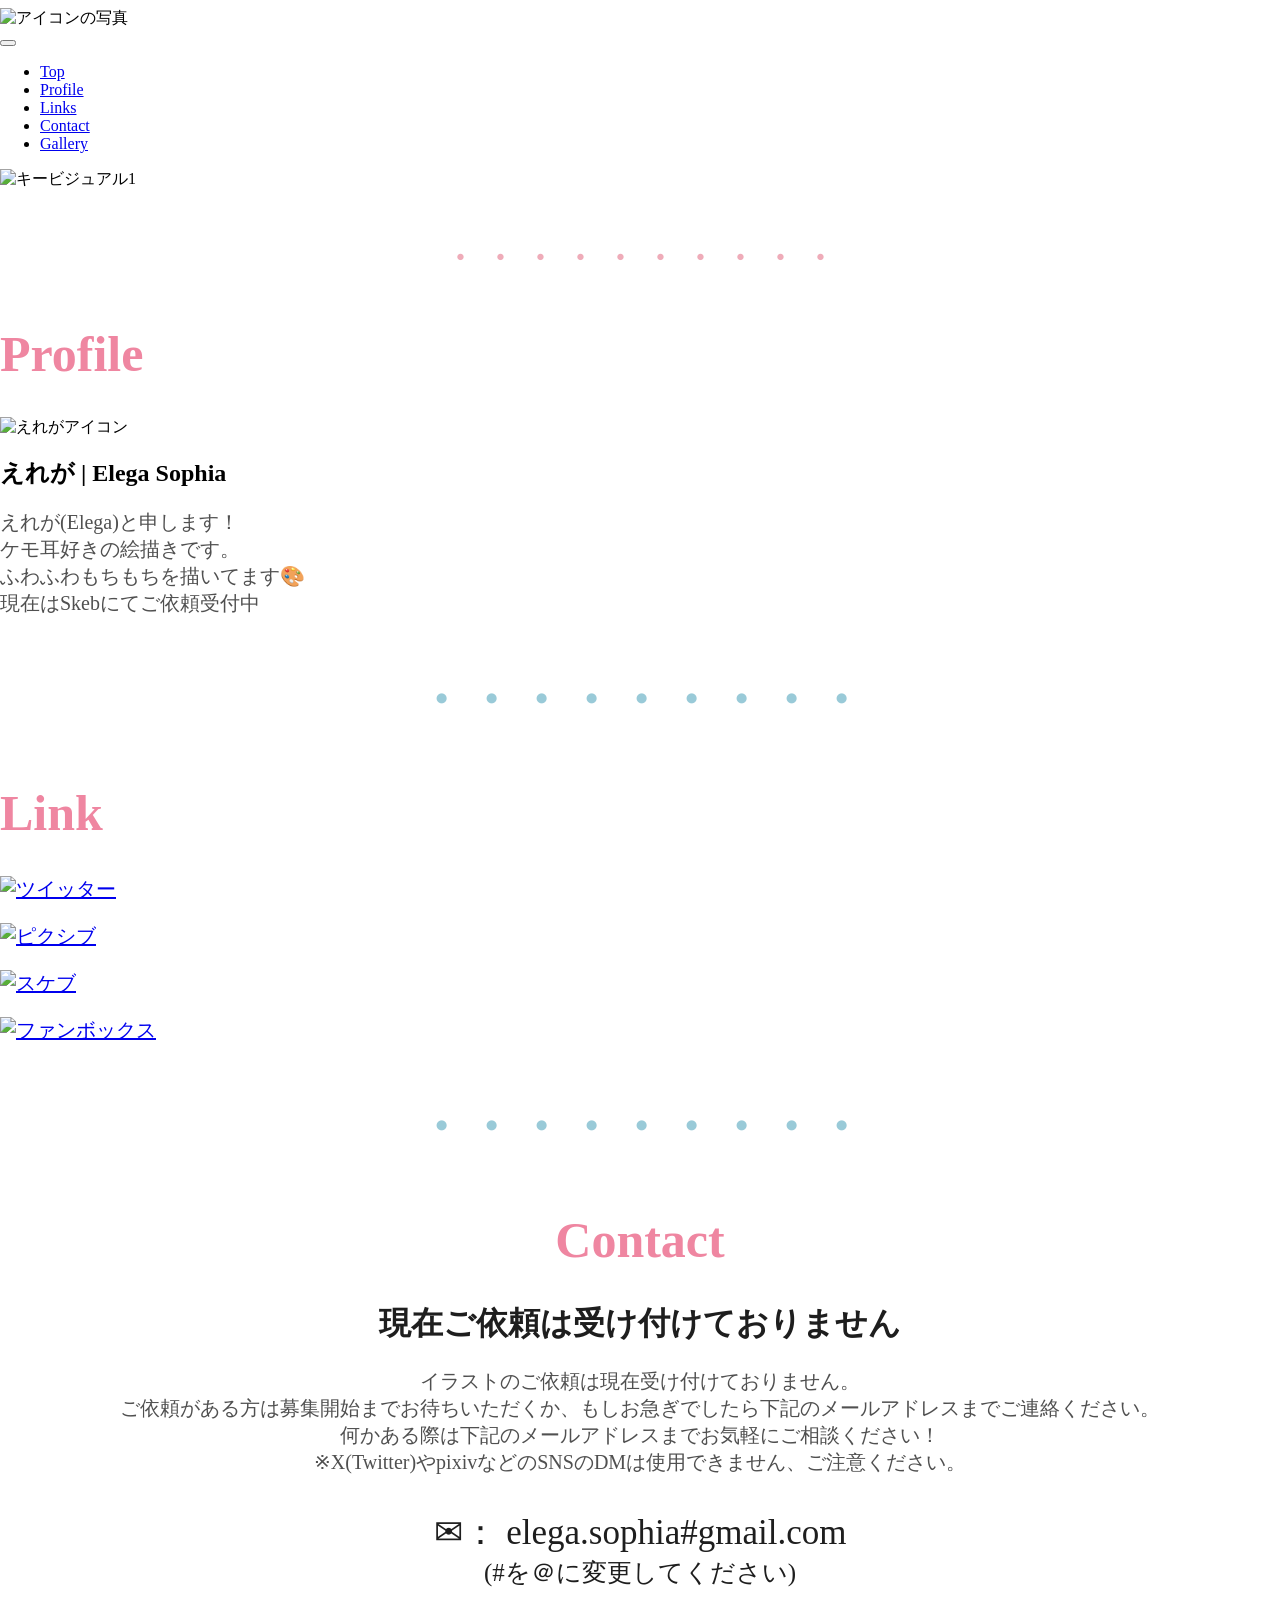
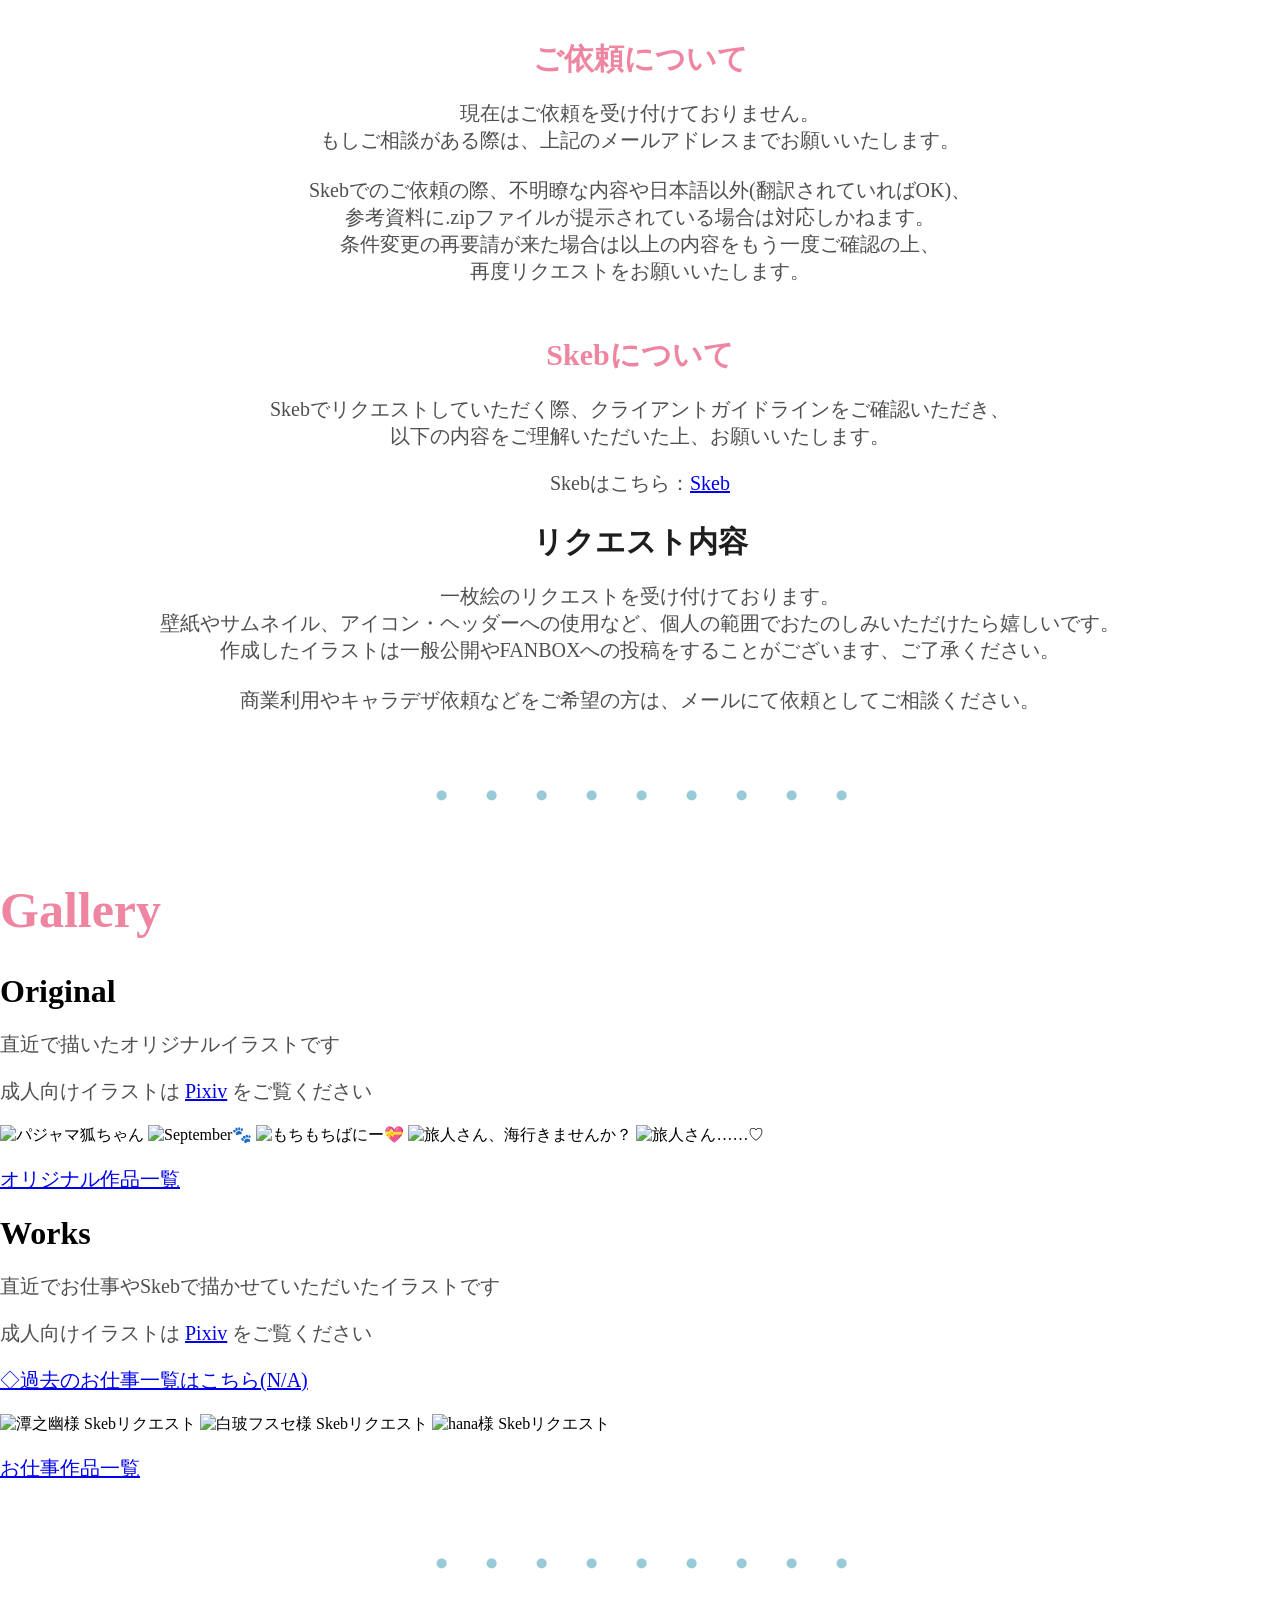
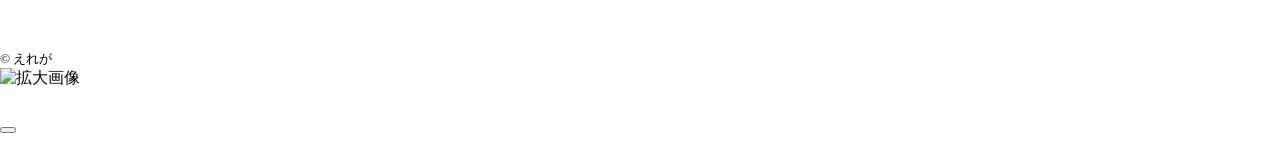
==== commit 86543bef: "Update index.html" ====
--- a/index.html
+++ b/index.html
@@ -169,6 +169,12 @@
             </p>
             <div class="gallery-line">
                 <span class="gallery-wrap">
+                    <img src="./img/original/icon/original_img20.jpg" data-full="./img/original/full/original_img20.jpg" class="gallery-img" alt="パジャマ狐ちゃん">
+                </span>
+                <span class="gallery-wrap">
+                    <img src="./img/original/icon/original_img19.jpg" data-full="./img/original/full/original_img19.jpg" class="gallery-img" alt="September🐾">
+                </span>
+                <span class="gallery-wrap">
                     <img src="./img/original/icon/original_img18.jpg" data-full="./img/original/full/original_img18.jpg" class="gallery-img" alt="もちもちばにー💝">
                 </span>
                 <span class="gallery-wrap">
@@ -176,12 +182,6 @@
                 </span>
                 <span class="gallery-wrap">
                     <img src="./img/original/icon/original_img16.jpg" data-full="./img/original/full/original_img16.jpg" class="gallery-img" alt="旅人さん……♡">
-                </span>
-                <span class="gallery-wrap">
-                    <img src="./img/original/icon/original_img15.jpg" data-full="./img/original/full/original_img15.jpg" class="gallery-img" alt="白バニー">
-                </span>
-                <span class="gallery-wrap">
-                    <img src="./img/original/icon/original_img14.jpg" data-full="./img/original/full/original_img14.jpg" class="gallery-img" alt="おにいちゃん、濡れちゃったね……💦">
                 </span>
             </div>
             <div class="gallery-all-button">
@@ -200,6 +200,9 @@
             </p>
             <p class="gallery-works-list"><a href="https://kasumiso-elega.github.io/Kasumiso/works">◇過去のお仕事一覧はこちら(N/A)</a></p>
             <div class="gallery-line">
+                <span class="gallery-wrap">
+                    <img src="./img/works/icon/original_img3.jpg" data-full="./img/works/full/original_img3.jpg" class="gallery-img" alt="潭之幽様 Skebリクエスト">
+                </span>
                 <span class="gallery-wrap">
                     <img src="./img/works/icon/original_img2.jpg" data-full="./img/works/full/original_img2.jpg" class="gallery-img" alt="白玻フスセ様 Skebリクエスト">
                 </span>
